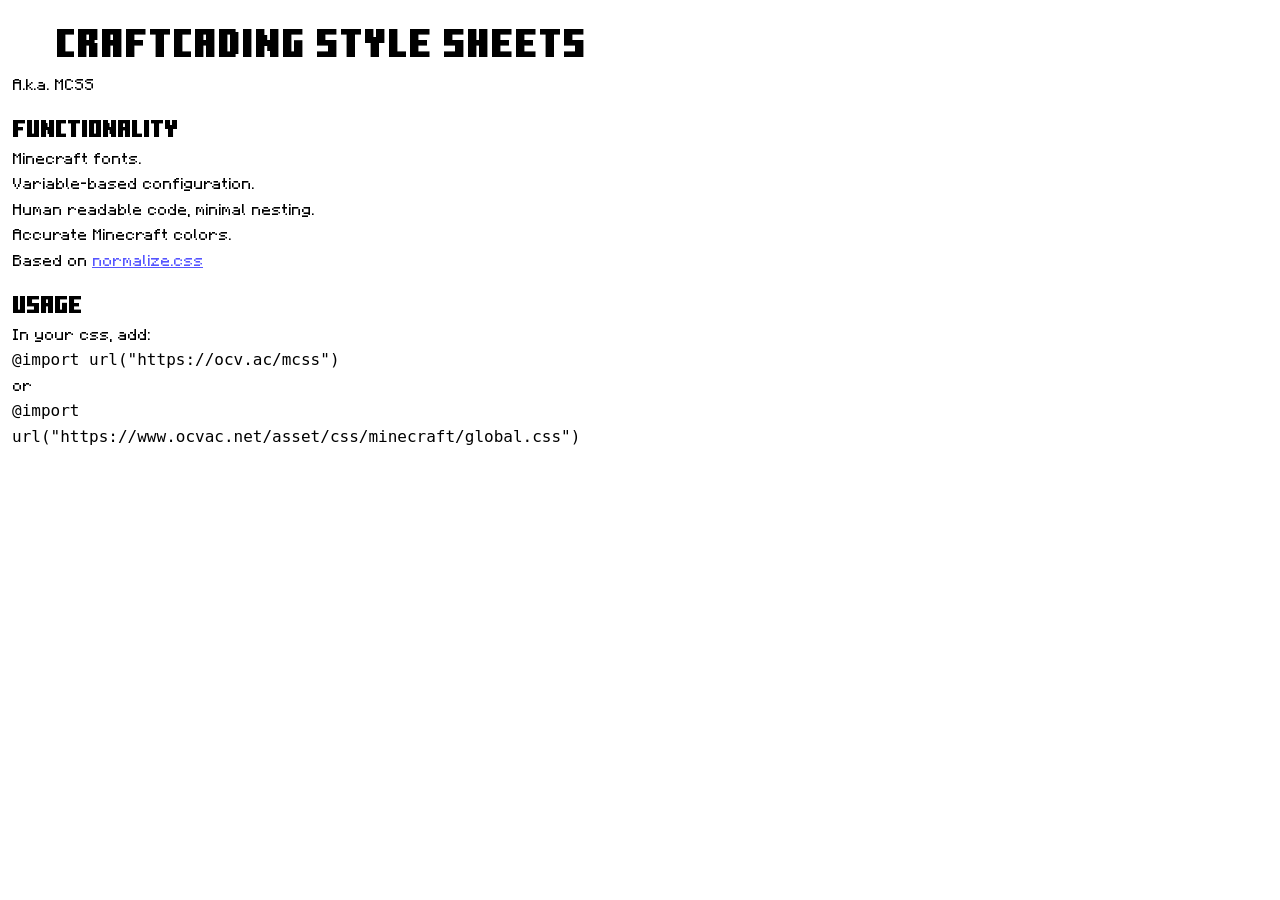
==== project/craftcading-style-sheets/index.html @ 27979f2c "Craftcading Style Sheets / MCSS" ====
<!doctype html>
<html lang="en">
  <head>
    <meta charset="UTF-8" />
    <link rel="stylesheet" href="../../asset/css/minecraft/global.css" />
    <meta name="viewport" content="width=device-width, initial-scale=1.0" />
    <title>Craftcading Style Sheets</title>
  </head>
  <body>
    <h1>Craftcading Style Sheets</h1>
    <p>A.k.a. MCSS</p>

    <h2>Functionality</h2>
    <p>Minecraft fonts.</p>
    <p>Variable-based configuration.</p>
    <p>Human readable code, minimal nesting.</p>
    <p>Accurate Minecraft colors.</p>
    <p>Based on <a href="../normalize/">normalize.css</a></p>

    <h2>Usage</h2>
    <p>In your css, add:</p>
    <p><code>@import url("https://ocv.ac/mcss")</code></p>
    <p>or</p>
    <p><code>@import url("https://www.ocvac.net/asset/css/minecraft/global.css")</code></p>
  </body>
</html>
---- asset/css/minecraft/global.css ----
@import url("../normalize.css");
@import url("./colors.css");

@import url("../../font/minecraft/font.css");

:root {
  --header-font: "Minecraft Ten";
  --main-font: "Minecraft Seven";
}
body {
  font-family: var(--main-font);
}

h1 {
  font-family: var(--header-font);
  font-weight: 400;
}

h2 {
  font-family: var(--header-font);
  font-weight: 400;
}
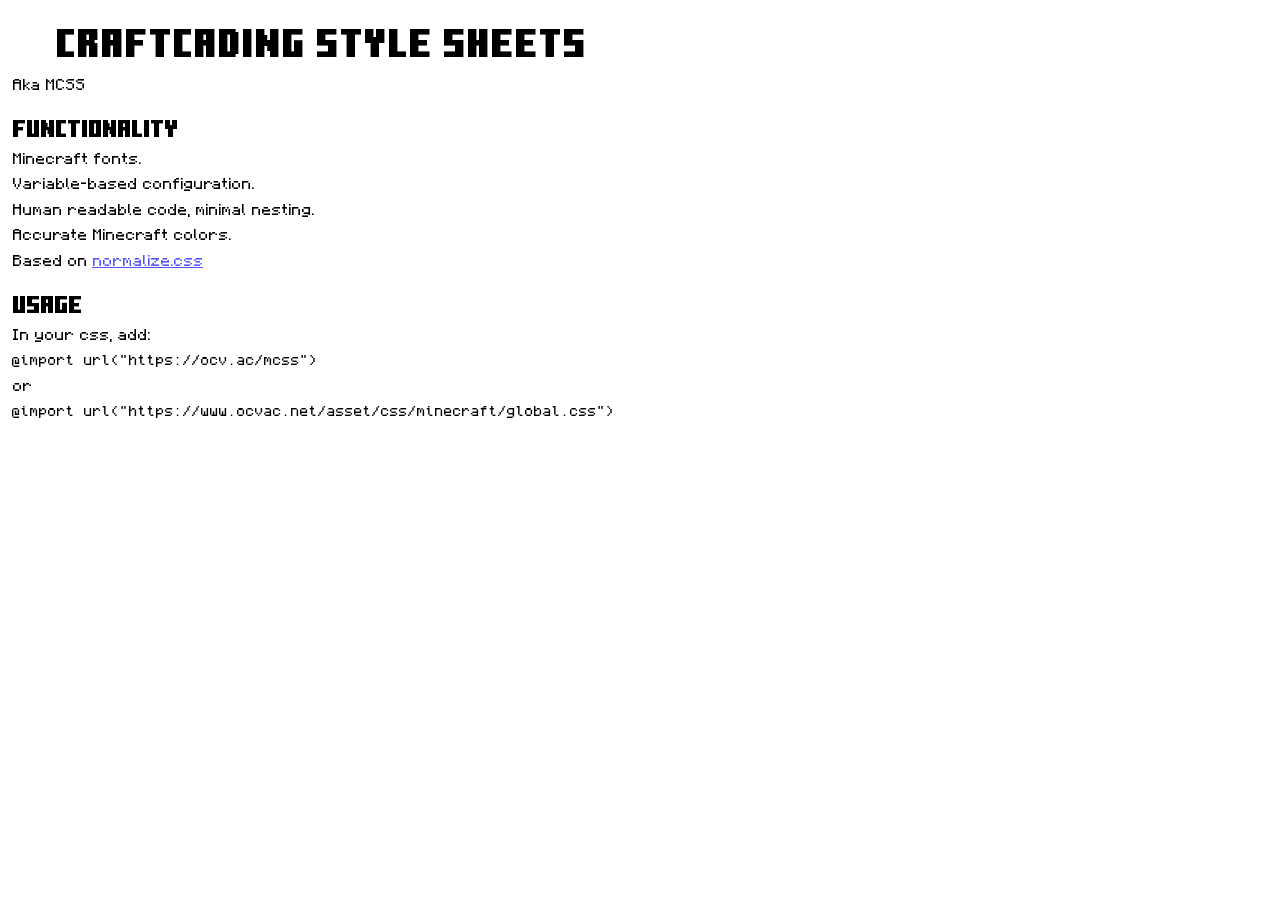
==== commit 9e6a1f37: "aaaahafiuefhuisehfui" ====
--- a/project/craftcading-style-sheets/index.html
+++ b/project/craftcading-style-sheets/index.html
@@ -8,7 +8,7 @@
   </head>
   <body>
     <h1>Craftcading Style Sheets</h1>
-    <p>A.k.a. MCSS</p>
+    <p>Aka MCSS</p>
 
     <h2>Functionality</h2>
     <p>Minecraft fonts.</p>
--- a/asset/css/minecraft/global.css
+++ b/asset/css/minecraft/global.css
@@ -4,19 +4,25 @@
 @import url("../../font/minecraft/font.css");
 
 :root {
-  --header-font: "Minecraft Ten";
-  --main-font: "Minecraft Seven";
+  --font-header: "Minecraft Ten";
+  --font-main: "Minecraft Seven";
+  --font-mono: "Monocraft";
 }
 body {
-  font-family: var(--main-font);
+  font-family: var(--font-main);
 }
 
 h1 {
-  font-family: var(--header-font);
+  font-family: var(--font-header);
   font-weight: 400;
 }
 
 h2 {
-  font-family: var(--header-font);
+  font-family: var(--font-header);
   font-weight: 400;
 }
+
+code {
+  font-family: var(--font-mono);
+  font-size: 0.8rem;
+}
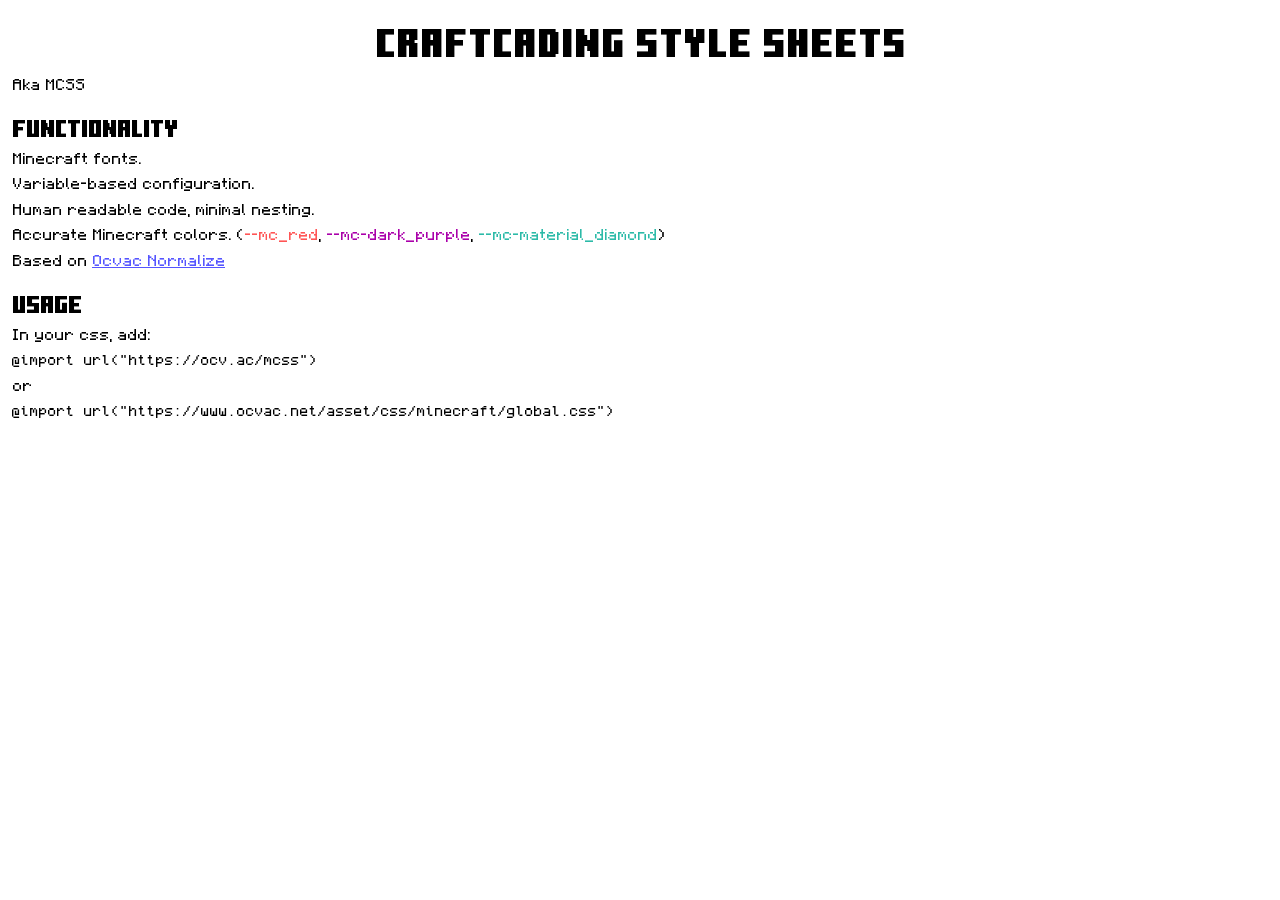
==== commit f1e63e7b: "mwahahahahahaha" ====
--- a/project/craftcading-style-sheets/index.html
+++ b/project/craftcading-style-sheets/index.html
@@ -14,8 +14,12 @@
     <p>Minecraft fonts.</p>
     <p>Variable-based configuration.</p>
     <p>Human readable code, minimal nesting.</p>
-    <p>Accurate Minecraft colors.</p>
-    <p>Based on <a href="../normalize/">normalize.css</a></p>
+    <p>
+      Accurate Minecraft colors. (<span style="color: var(--mc-red)">--mc_red</span>,
+      <span style="color: var(--mc-dark_purple)">--mc-dark_purple</span>,
+      <span style="color: var(--mc-material_diamond)">--mc-material_diamond</span>)
+    </p>
+    <p>Based on <a href="../normalize/">Ocvac Normalize</a></p>
 
     <h2>Usage</h2>
     <p>In your css, add:</p>
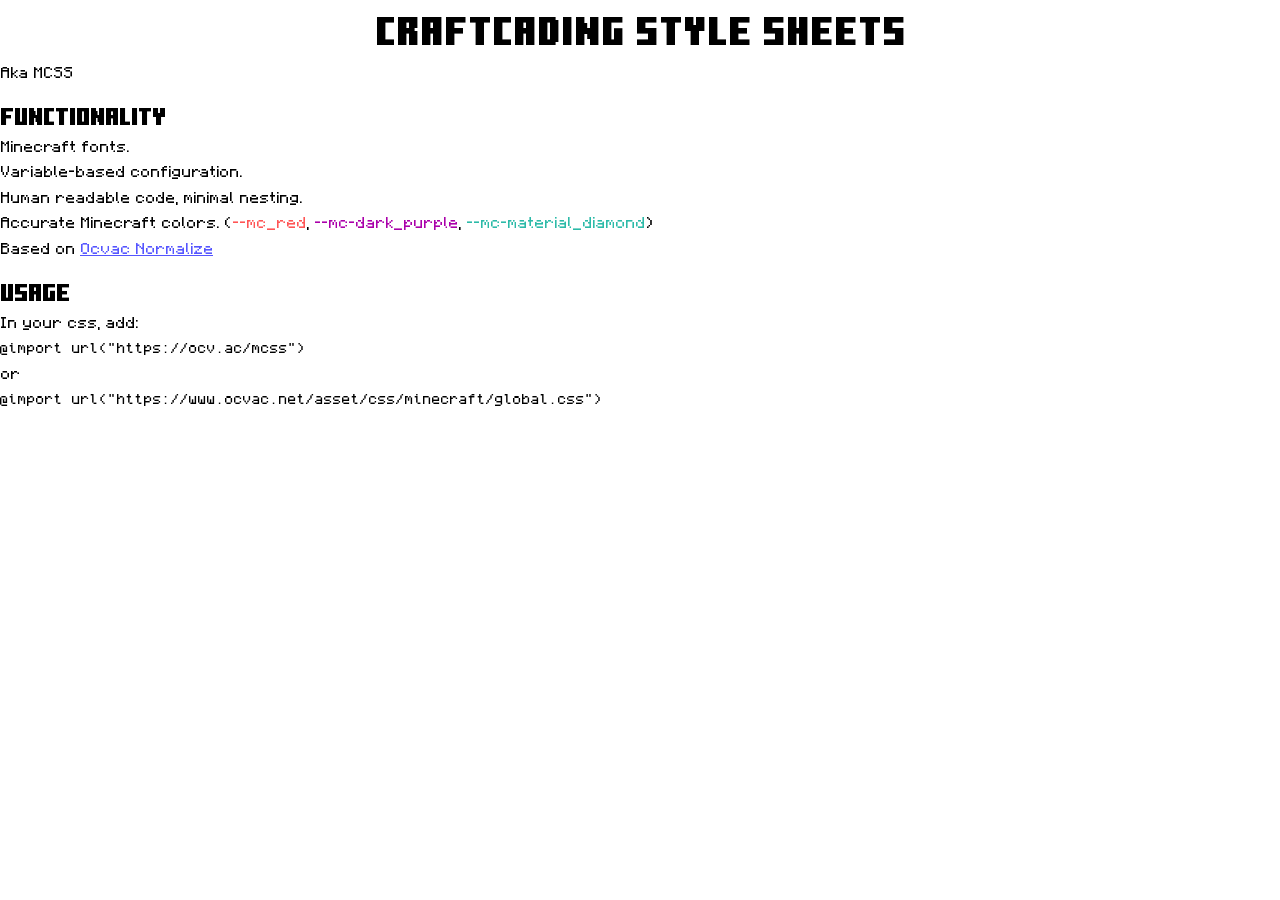
==== commit 6f55ae35: "minecraft embed" ====
--- a/project/craftcading-style-sheets/index.html
+++ b/project/craftcading-style-sheets/index.html
@@ -4,6 +4,13 @@
     <meta charset="UTF-8" />
     <link rel="stylesheet" href="../../asset/css/minecraft/global.css" />
     <meta name="viewport" content="width=device-width, initial-scale=1.0" />
+    <meta name="og:title" content="Ocvac" />
+    <meta name="og:type" content="Website" />
+    <meta name="og:url" content="https://www.ocvac.net/project/craftcading-style-sheets" />
+    <meta name="og:image" content="https://www.ocvac.net/asset/img/logo.png" />
+    <meta name="theme-color" content="#ff5555" />
+    <meta name="og:site_name" content="ocv.ac/mcss" />
+    <meta name="og:description" content="CSS framework for Minecraft text." />
     <title>Craftcading Style Sheets</title>
   </head>
   <body>
